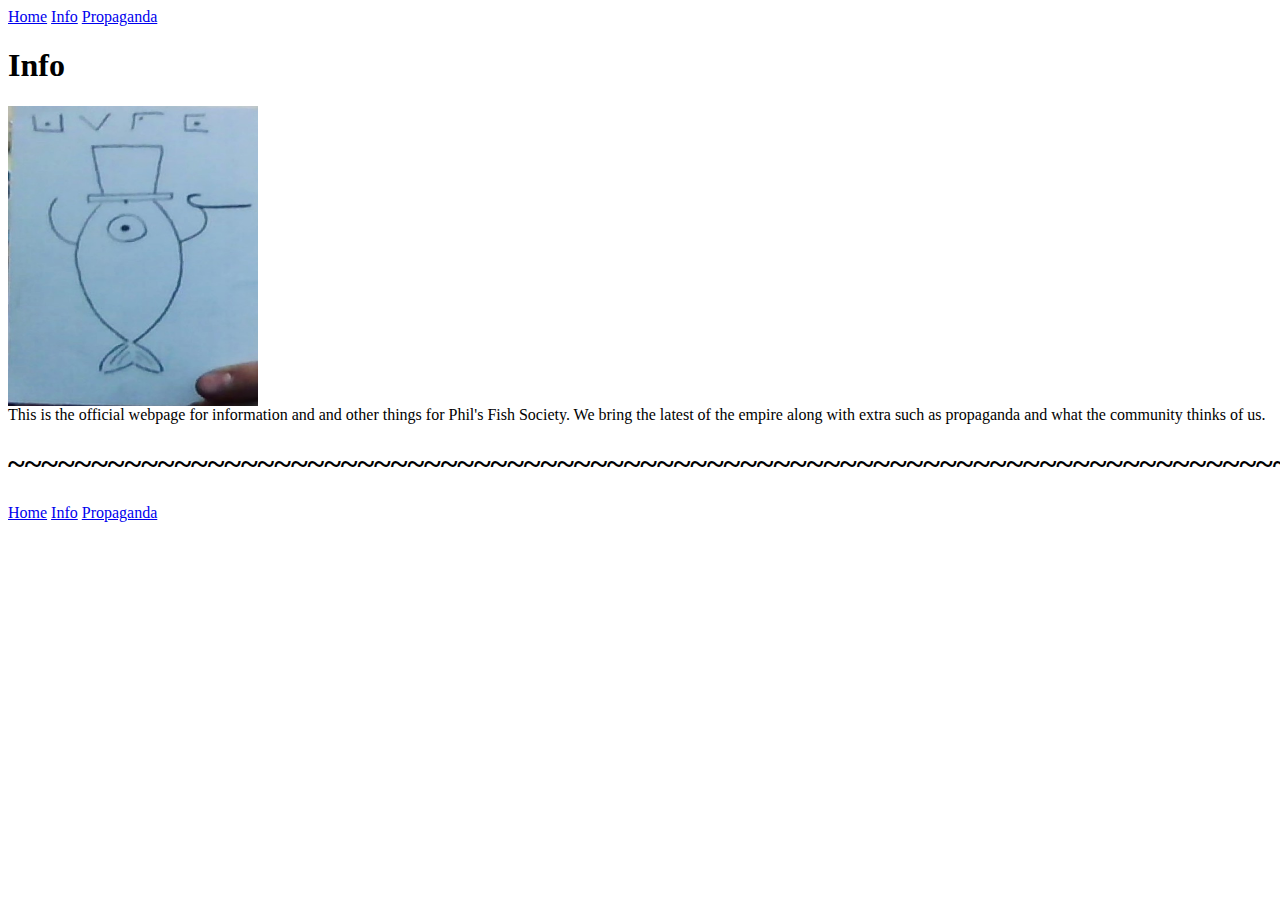
==== info.html @ 735b23d0 "Rename info (2).html to info.html" ====
<nav>
  <a href="index.html">Home</a></li>
  <a href="info.html">Info</a></li>
  <a href="propaganda.html">Propaganda</a></li>
  </nav>
  <h1>Info</h1>
<img src="SCN_20240916_150445.jpg" alt="Phil Cypher" width="250" height="300"">
<br>
  <body>This is the official webpage for information and and other things for Phil's Fish Society. We bring the latest of the empire along with extra such as propaganda and what the community thinks of us.</body>

  <br>
<footer>  <h1>~~~~~~~~~~~~~~~~~~~~~~~~~~~~~~~~~~~~~~~~~~~~~~~~~~~~~~~~~~~~~~~~~~~~~~~~~~~~~~~~~</h1>
  <nav>
    <a href="index.html">Home</a></li>
    <a href="info.html">Info</a></li>
    <a href="propaganda.html">Propaganda</a></li>
    </nav>
</footer>
  </html>
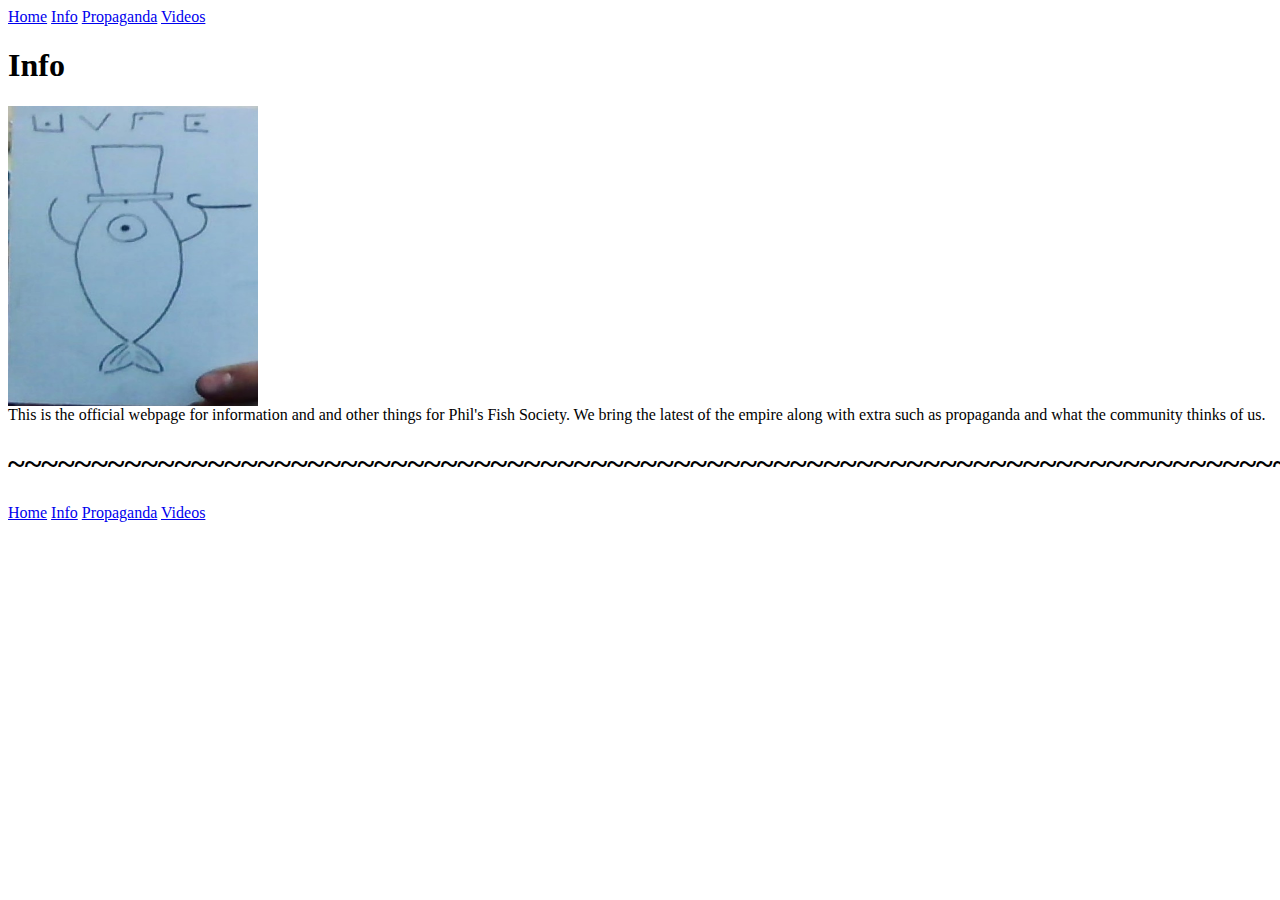
==== commit fde0fd90: "Update info.html to include link to videos page" ====
--- a/info.html
+++ b/info.html
@@ -1,7 +1,15 @@
+<head>
+  <meta charset="utf-8">
+  <meta name="viewport" content="width=device-width">
+  <title>Info-Fish.gov</title>
+  <link href="style.css" rel="stylesheet" type="text/css" />
+  <link rel="icon" type="image/x-icon" href="3-5-3-1.jpg">
+</head>
 <nav>
   <a href="index.html">Home</a></li>
   <a href="info.html">Info</a></li>
   <a href="propaganda.html">Propaganda</a></li>
+  <a href="videos.html">Videos</a></li>
   </nav>
   <h1>Info</h1>
 <img src="SCN_20240916_150445.jpg" alt="Phil Cypher" width="250" height="300"">
@@ -14,6 +22,7 @@
     <a href="index.html">Home</a></li>
     <a href="info.html">Info</a></li>
     <a href="propaganda.html">Propaganda</a></li>
+    <a href="videos.html">Videos</a></li>
     </nav>
 </footer>
   </html>
--- a/style.css
+++ b/style.css
@@ -0,0 +1,4 @@
+html {
+  height: 100%;
+  width: 100%;
+}
